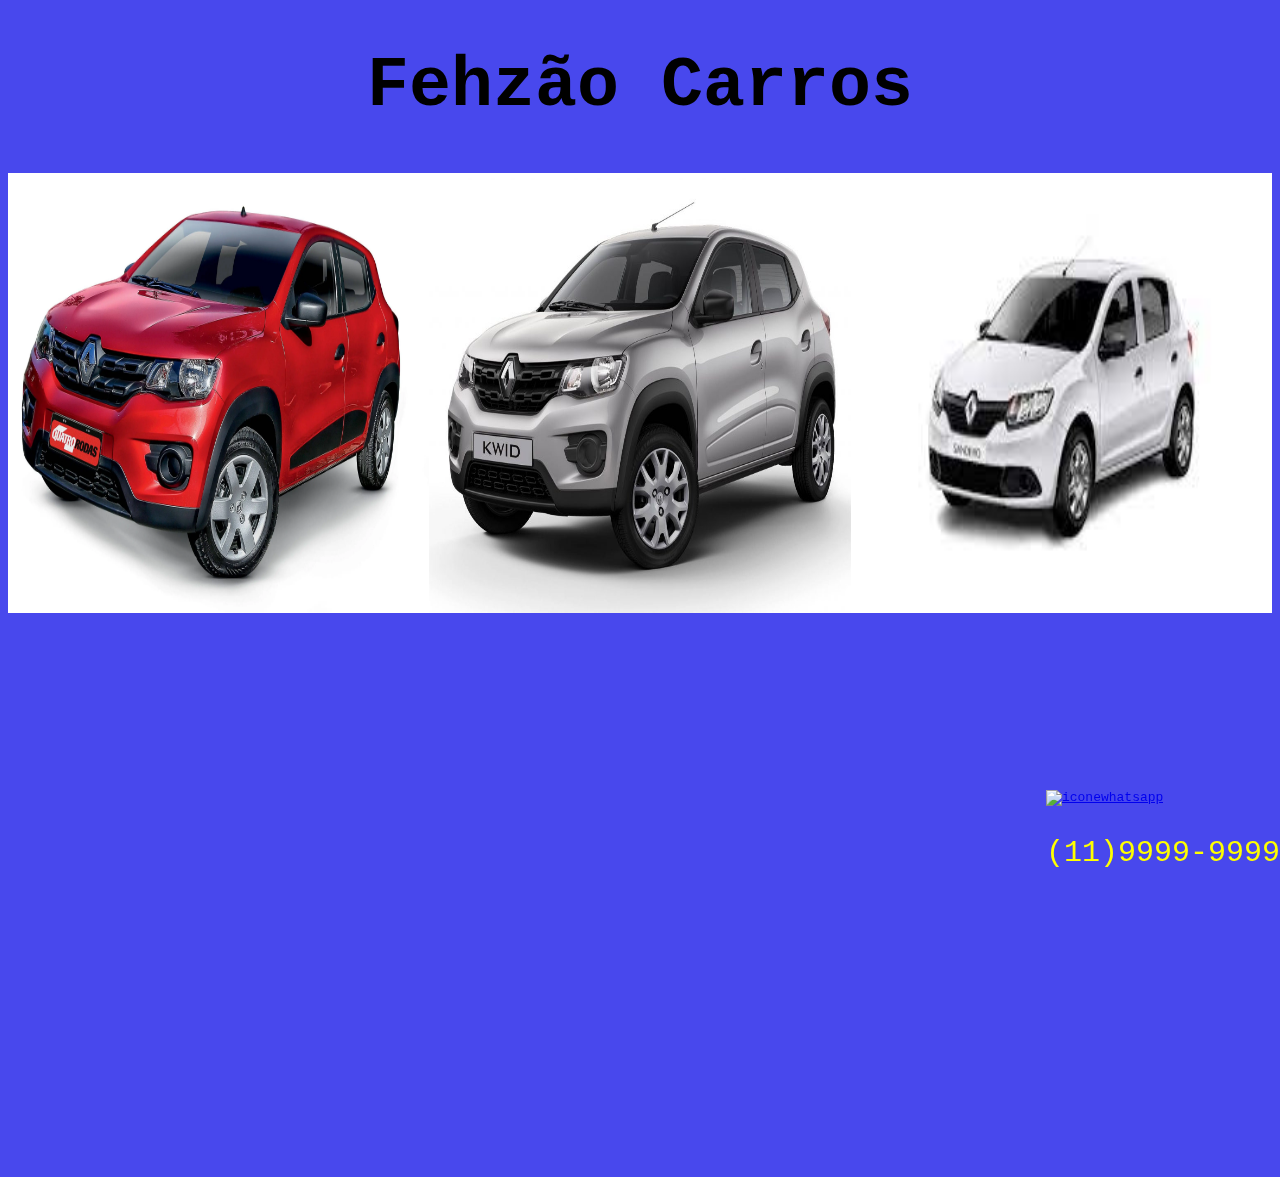
==== teste0001/index.html @ c29b260f "criei  a pagina carros" ====
<!DOCTYPE html>
<html lang="pt-br">
<head>
  <meta charset="UTF-8">
  <meta name="viewport" content="width=device-width, initial-scale=1.0">
  <title>Agencia de Carros</title>
  <link rel="stylesheet" href=" estilos/style.css" media="all">
  <link rel="stylesheet" href="estilos/retrato.css" media="screen and (orientation: portrait)">
  <link rel="stylesheet" href="estilos/paisagem.css" media="screen and (orientation: landscape)">
</head>
<body>
  <h1>Fehzão Carros</h1>
  <div class="imagens">
    <img src="../teste0001/imagem/carro.jpg" alt="carro1">
    <img src="../teste0001/imagem/carro2.jpg" alt="carro2">
    <img src="../teste0001/imagem/carro3.jpg" alt="carro3">
  </div>

  <div class="mapa">
    <iframe src="https://www.google.com/maps/embed?pb=!1m18!1m12!1m3!1d3657.664268959824!2d-46.3535317284754!3d-23.544574714123552!2m3!1f0!2f0!3f0!3m2!1i1024!2i768!4f13.1!3m3!1m2!1s0x94ce7ab8a49538af%3A0x9736bc43852a9d9f!2sR.%20guariba%2C%20110%20-%20Jardim%20Debora%2C%20Po%C3%A1%20-%20SP%2C%2008566-530!5e0!3m2!1spt-BR!2sbr!4v1690410543713!5m2!1spt-BR!2sbr" width="600" height="450" style="border:0;" allowfullscreen="" loading="lazy" referrerpolicy="no-referrer-when-downgrade">mapa</iframe>
  </div>
   
  <div class="contato">
    <a href="/">
      <img src="../imagem/whatsapp.png" alt="iconewhatsapp">
    </a>
    <p>(11)9999-9999</p>
  </div>

  
</body>
</html>
---- teste0001/estilos/style.css ----
@charset "UTF-8";

/* Aparelho todo os tipos */

body {
  background-color: rgb(72, 72, 237);
  font-family: monospace;
}

h1 {
  font-size: 70px;
  text-align: center;

  
}

.imagens > img {
  width: 33.33%;
  height: 440px;
}

.imagens {
  display: flex;
  width: 100%;
  height: 100%;
}

.mapa {
  margin-top: 100px;
  /* display: flex;
  justify-content: center; */
}

.contato { 
position: fixed;
right: 0;
bottom: 0;
}

p {
  color: yellow;
  text-align: center;
  font-size: 30px;
}
---- teste0001/estilos/retrato.css ----
@charset "UTF-8";

/* Aparelho deitado (landscape) */
---- teste0001/estilos/paisagem.css ----
@charset "UTF-8";

/* Aparelho deitado (landscape) */
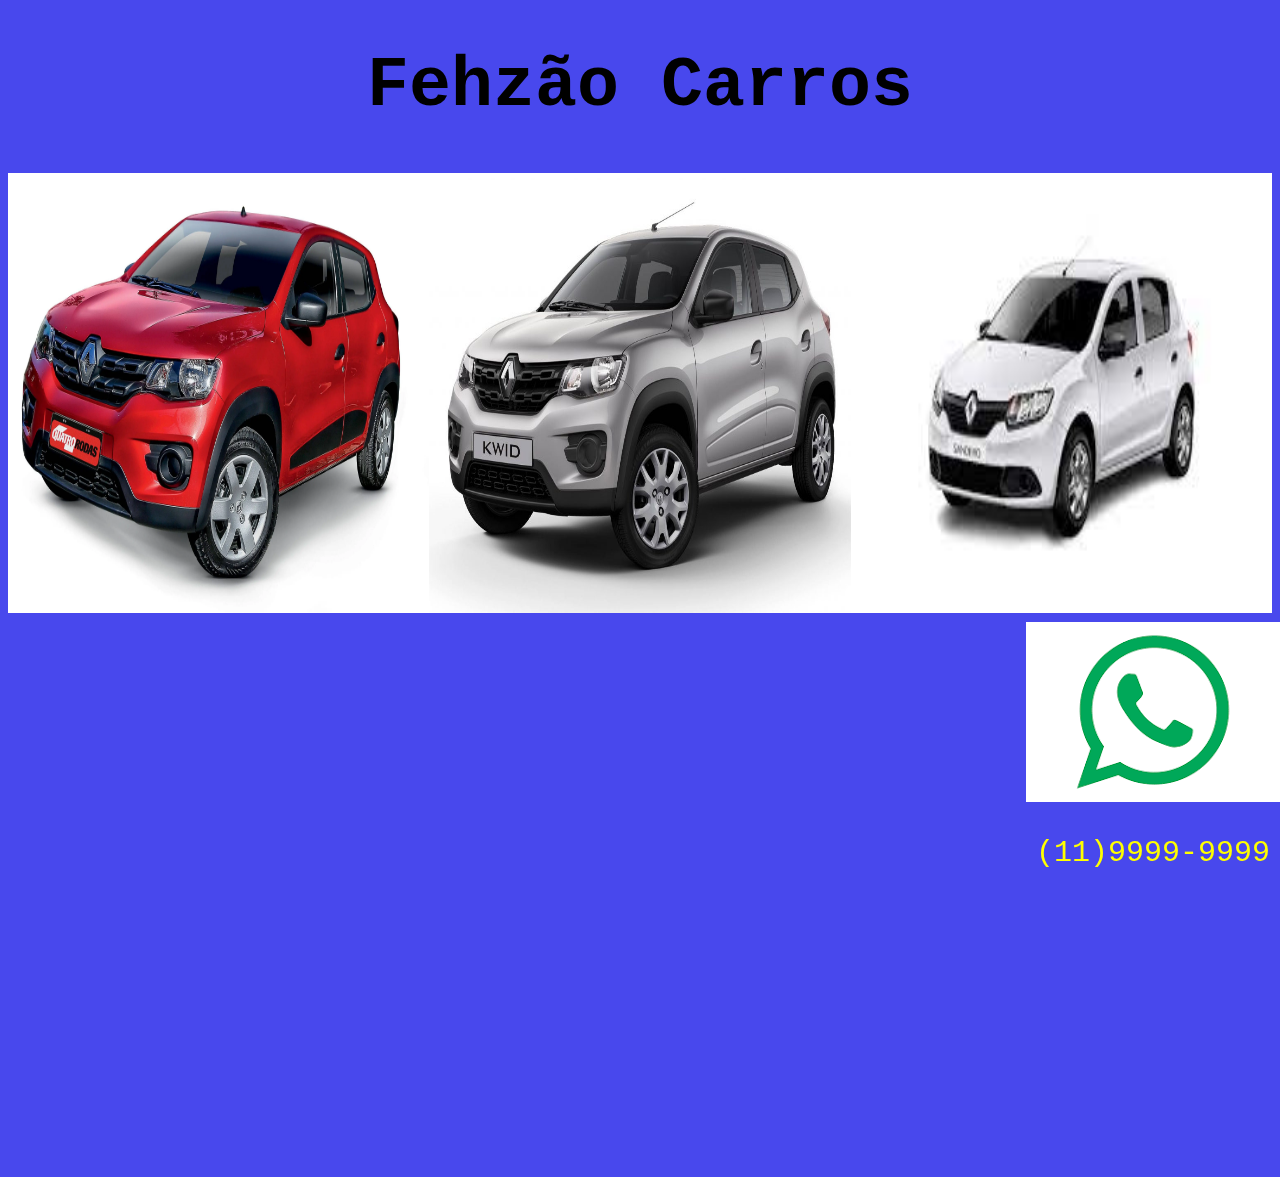
==== commit 0d3c99be: "atualizei a pagina carros" ====
--- a/teste0001/index.html
+++ b/teste0001/index.html
@@ -22,7 +22,7 @@
    
   <div class="contato">
     <a href="/">
-      <img src="../imagem/whatsapp.png" alt="iconewhatsapp">
+      <img src="../teste0001/imagem/whatsapp.png" alt="iconewhatsapp">
     </a>
     <p>(11)9999-9999</p>
   </div>
--- a/teste0001/estilos/retrato.css
+++ b/teste0001/estilos/retrato.css
@@ -1,3 +1,8 @@
 @charset "UTF-8";
 
-/* Aparelho deitado (landscape) */+/* Aparelho deitado (landscape) */
+
+body {
+  background-image: url("../teste0001/imagem/carro.jpg"), url("../teste0001/imagem/carro2.jpg"), url("../teste0001/imagem/carro3.jpg");
+  background-position: center bottom;
+ }--- a/teste0001/estilos/paisagem.css
+++ b/teste0001/estilos/paisagem.css
@@ -1,3 +1,8 @@
 @charset "UTF-8";
 
 /* Aparelho deitado (landscape) */
+
+body {
+  background-image: url("../teste0001/imagem/carro.jpg"), url("../teste0001/imagem/carro2.jpg"), url("../teste0001/imagem/carro3.jpg");
+  background-position: center bottom;
+ }
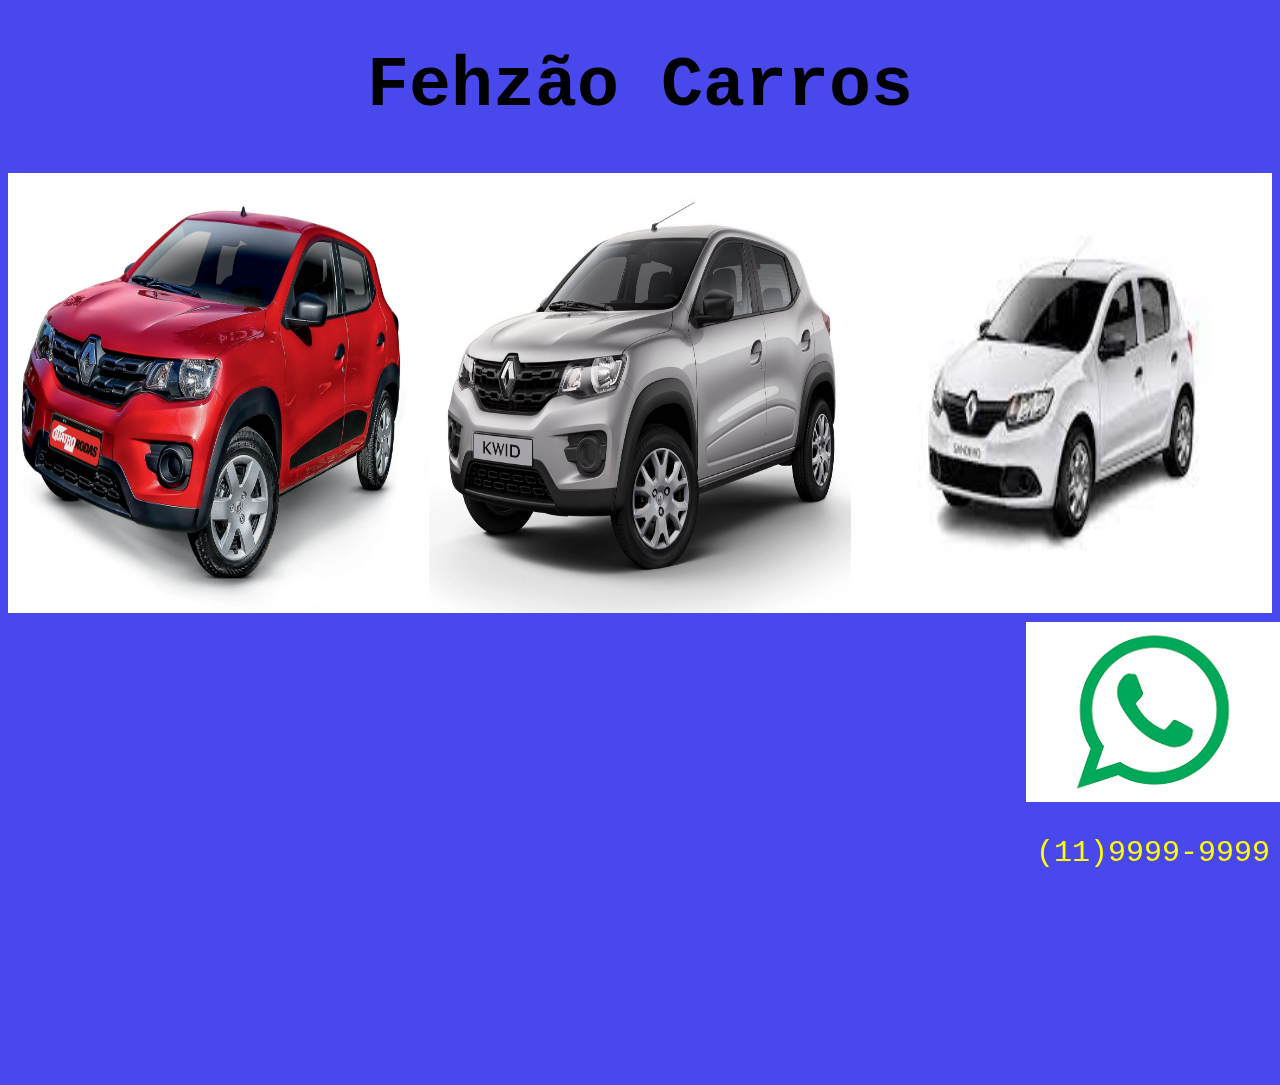
==== commit 7fb68b7c: "cri" ====
--- a/teste0001/index.html
+++ b/teste0001/index.html
@@ -1,5 +1,6 @@
 <!DOCTYPE html>
 <html lang="pt-br">
+
 <head>
   <meta charset="UTF-8">
   <meta name="viewport" content="width=device-width, initial-scale=1.0">
@@ -8,6 +9,7 @@
   <link rel="stylesheet" href="estilos/retrato.css" media="screen and (orientation: portrait)">
   <link rel="stylesheet" href="estilos/paisagem.css" media="screen and (orientation: landscape)">
 </head>
+
 <body>
   <h1>Fehzão Carros</h1>
   <div class="imagens">
@@ -17,9 +19,12 @@
   </div>
 
   <div class="mapa">
-    <iframe src="https://www.google.com/maps/embed?pb=!1m18!1m12!1m3!1d3657.664268959824!2d-46.3535317284754!3d-23.544574714123552!2m3!1f0!2f0!3f0!3m2!1i1024!2i768!4f13.1!3m3!1m2!1s0x94ce7ab8a49538af%3A0x9736bc43852a9d9f!2sR.%20guariba%2C%20110%20-%20Jardim%20Debora%2C%20Po%C3%A1%20-%20SP%2C%2008566-530!5e0!3m2!1spt-BR!2sbr!4v1690410543713!5m2!1spt-BR!2sbr" width="600" height="450" style="border:0;" allowfullscreen="" loading="lazy" referrerpolicy="no-referrer-when-downgrade">mapa</iframe>
+    <iframe
+      src="https://www.google.com/maps/embed?pb=!1m18!1m12!1m3!1d3657.664268959824!2d-46.3535317284754!3d-23.544574714123552!2m3!1f0!2f0!3f0!3m2!1i1024!2i768!4f13.1!3m3!1m2!1s0x94ce7ab8a49538af%3A0x9736bc43852a9d9f!2sR.%20guariba%2C%20110%20-%20Jardim%20Debora%2C%20Po%C3%A1%20-%20SP%2C%2008566-530!5e0!3m2!1spt-BR!2sbr!4v1690410543713!5m2!1spt-BR!2sbr"
+      width="600" height="450" style="border:0;" allowfullscreen="" loading="lazy"
+      referrerpolicy="no-referrer-when-downgrade">mapa</iframe>
   </div>
-   
+
   <div class="contato">
     <a href="/">
       <img src="../teste0001/imagem/whatsapp.png" alt="iconewhatsapp">
@@ -27,6 +32,7 @@
     <p>(11)9999-9999</p>
   </div>
 
-  
+
 </body>
+
 </html>--- a/teste0001/estilos/style.css
+++ b/teste0001/estilos/style.css
@@ -5,30 +5,30 @@
 body {
   background-color: rgb(72, 72, 237);
   font-family: monospace;
+  min-height: fit-content;
 }
 
 h1 {
   font-size: 70px;
   text-align: center;
-
-  
 }
 
 .imagens > img {
   width: 33.33%;
   height: 440px;
+  margin: 0;
 }
 
 .imagens {
   display: flex;
   width: 100%;
-  height: 100%;
 }
 
 .mapa {
   margin-top: 100px;
   /* display: flex;
   justify-content: center; */
+  margin: 8px;
 }
 
 .contato { 
--- a/teste0001/estilos/retrato.css
+++ b/teste0001/estilos/retrato.css
@@ -2,7 +2,7 @@
 
 /* Aparelho deitado (landscape) */
 
-body {
+/* body {
   background-image: url("../teste0001/imagem/carro.jpg"), url("../teste0001/imagem/carro2.jpg"), url("../teste0001/imagem/carro3.jpg");
   background-position: center bottom;
- }+ } */--- a/teste0001/estilos/paisagem.css
+++ b/teste0001/estilos/paisagem.css
@@ -2,7 +2,7 @@
 
 /* Aparelho deitado (landscape) */
 
-body {
+/* body {
   background-image: url("../teste0001/imagem/carro.jpg"), url("../teste0001/imagem/carro2.jpg"), url("../teste0001/imagem/carro3.jpg");
   background-position: center bottom;
- }
+ } */
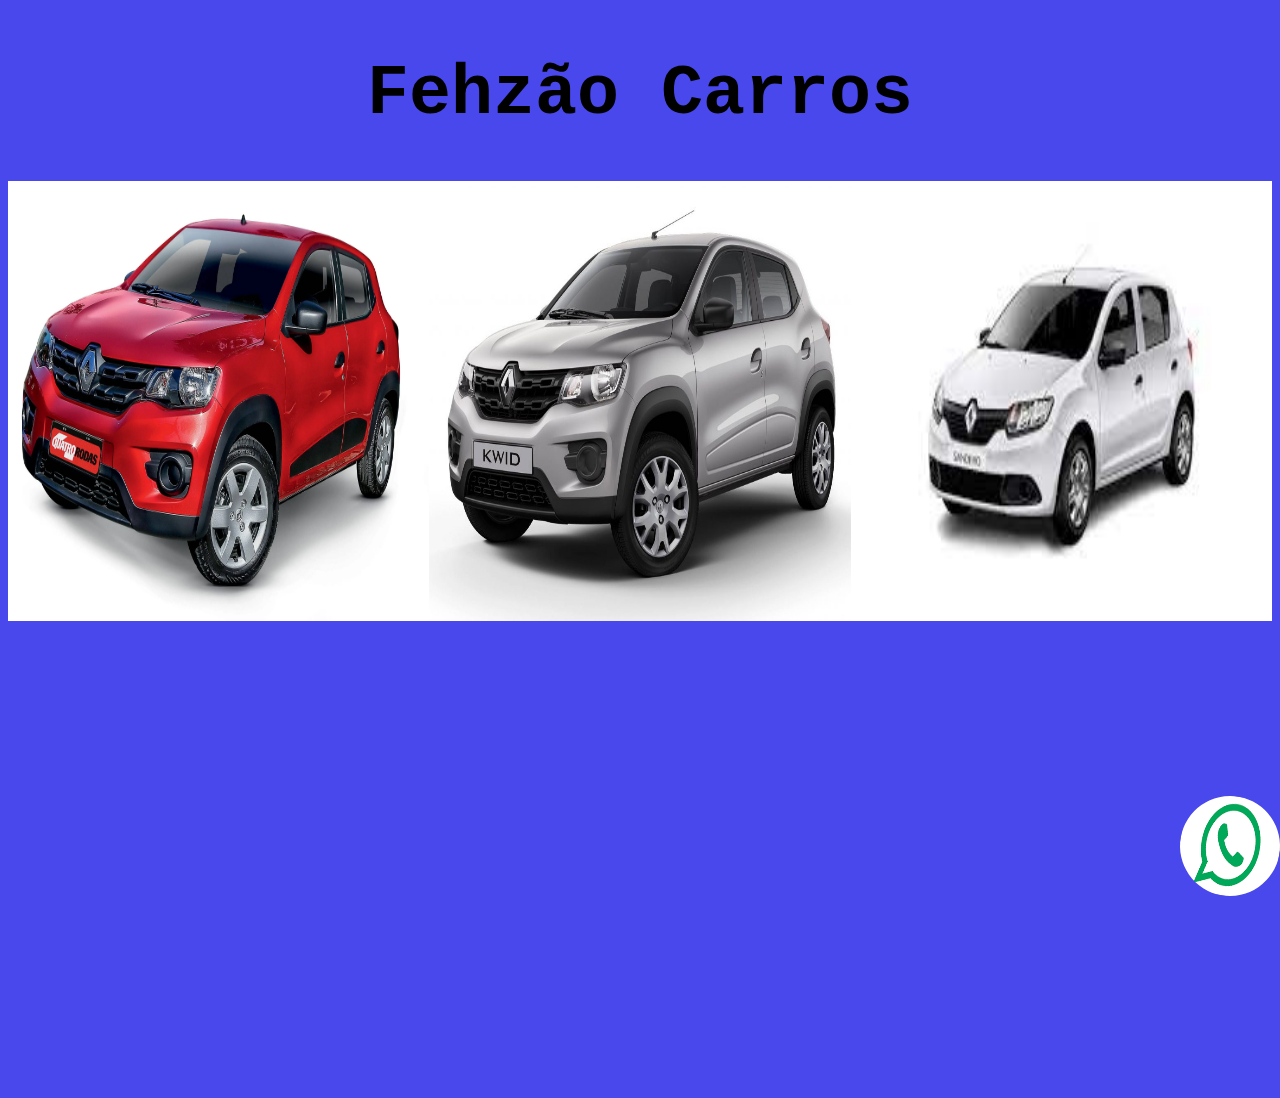
==== commit 2844b817: "atualize a pagina responsiva" ====
--- a/teste0001/index.html
+++ b/teste0001/index.html
@@ -29,7 +29,7 @@
     <a href="/">
       <img src="../teste0001/imagem/whatsapp.png" alt="iconewhatsapp">
     </a>
-    <p>(11)9999-9999</p>
+    <!-- <p>(11)9999-9999</p> -->
   </div>
 
 
--- a/teste0001/estilos/style.css
+++ b/teste0001/estilos/style.css
@@ -6,6 +6,8 @@
   background-color: rgb(72, 72, 237);
   font-family: monospace;
   min-height: fit-content;
+  display: flex;
+  flex-direction: column;
 }
 
 h1 {
@@ -13,10 +15,17 @@
   text-align: center;
 }
 
-.imagens > img {
+.imagens>img {
   width: 33.33%;
   height: 440px;
   margin: 0;
+
+}
+
+@media screen and (max-width: 500px) {
+  .imagens>img {
+    width: 100%;
+  }
 }
 
 .imagens {
@@ -24,17 +33,58 @@
   width: 100%;
 }
 
+@media screen and (max-width: 500px) {
+  .imagens {
+    flex-direction: column;
+  }
+}
+
 .mapa {
   margin-top: 100px;
-  /* display: flex;
-  justify-content: center; */
+  display: flex;
+  justify-content: center;
   margin: 8px;
 }
 
-.contato { 
-position: fixed;
-right: 0;
-bottom: 0;
+@media screen and (max-width: 500px) {
+  /* .mapa {
+    width: 250px;
+  } */
+}
+
+.mapa>iframe {
+  width: 100%;
+}
+
+.contato {
+  position: fixed;
+  bottom: 0;
+  right: 0;
+  width: 100px;
+  border-radius: 50%;
+}
+
+.contato > a {
+  display: block;
+  width: 100%;
+  border-radius: 50%;
+}
+
+.contato > a > img {
+  width: 100px;
+  height: 100px;
+  border-radius: 50%;
+  transform: rotate(10deg);
+}
+
+@media screen and (max-width: 500px) {
+  .contato {
+    width: 60px;
+  }
+  .contato > a > img {
+    width: 60px;
+    height: 60px;
+  }
 }
 
 p {
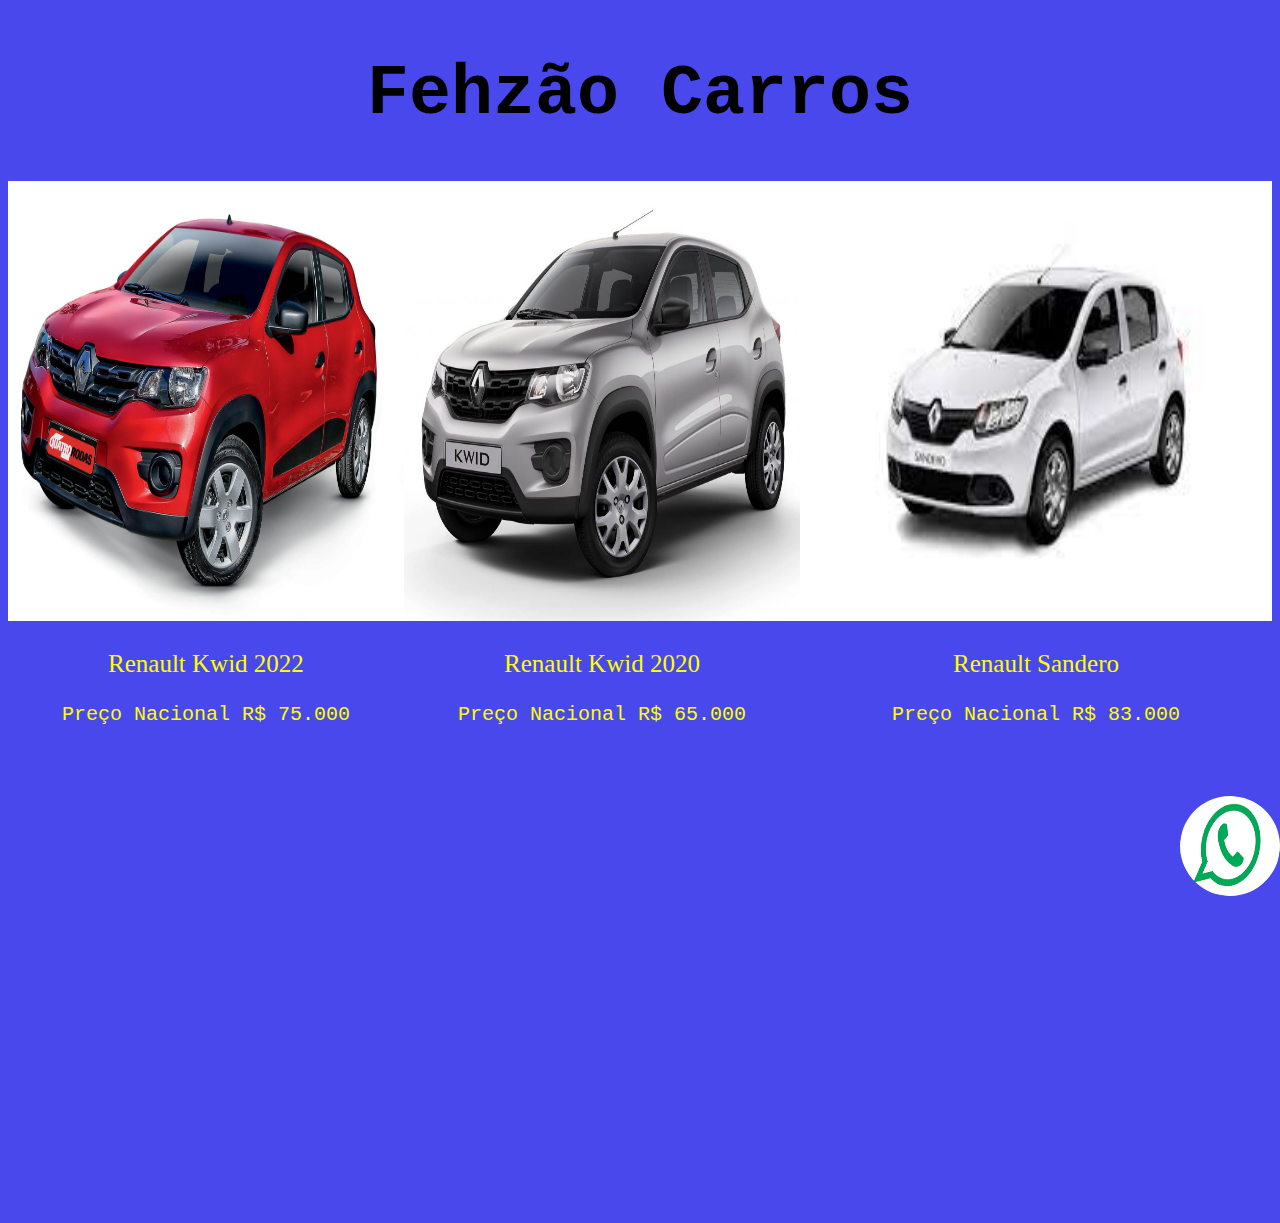
==== commit d823a69a: "atualize a pagina" ====
--- a/teste0001/index.html
+++ b/teste0001/index.html
@@ -13,9 +13,21 @@
 <body>
   <h1>Fehzão Carros</h1>
   <div class="imagens">
-    <img src="../teste0001/imagem/carro.jpg" alt="carro1">
-    <img src="../teste0001/imagem/carro2.jpg" alt="carro2">
-    <img src="../teste0001/imagem/carro3.jpg" alt="carro3">
+    <div class="carros">
+      <img src="../teste0001/imagem/carro.jpg" alt="carro1">
+      <p class="ano">Renault Kwid 2022</p>
+      <p class="preço">Preço Nacional R$ 75.000</p>
+    </div>
+    <div class="carros">
+      <img src="../teste0001/imagem/carro2.jpg" alt="carro2">
+      <p class="ano">Renault Kwid 2020</p>
+      <p class="preço">Preço Nacional R$ 65.000</p>
+    </div>
+    <div class="carros">
+      <img src="../teste0001/imagem/carro3.jpg" alt="carro3">
+      <p class="ano">Renault Sandero</p>
+      <p class="preço">Preço Nacional R$ 83.000</p>
+    </div>
   </div>
 
   <div class="mapa">
--- a/teste0001/estilos/style.css
+++ b/teste0001/estilos/style.css
@@ -15,18 +15,21 @@
   text-align: center;
 }
 
-.imagens>img {
-  width: 33.33%;
+.imagens>.carros>img {
+  width: 100%;
   height: 440px;
   margin: 0;
 
 }
 
-@media screen and (max-width: 500px) {
-  .imagens>img {
-    width: 100%;
-  }
+.imagens>.carros>img:hover {
+ 
+  transform: scale(1.05);
+  border-radius: 4px;
+  transition: transform 0.5s;
+
 }
+
 
 .imagens {
   display: flex;
@@ -37,6 +40,21 @@
   .imagens {
     flex-direction: column;
   }
+}
+
+.ano {
+  font-family: initial;
+  font-size: 25px;
+}
+
+.ano:hover, .preço:hover {
+  font-size: 30px;
+  transition: fonte-size 0.5s;
+}
+
+.preço {
+  font-family:monospace;
+  font-size: 20px;
 }
 
 .mapa {
@@ -64,13 +82,13 @@
   border-radius: 50%;
 }
 
-.contato > a {
+.contato>a {
   display: block;
   width: 100%;
   border-radius: 50%;
 }
 
-.contato > a > img {
+.contato>a>img {
   width: 100px;
   height: 100px;
   border-radius: 50%;
@@ -81,7 +99,8 @@
   .contato {
     width: 60px;
   }
-  .contato > a > img {
+
+  .contato>a>img {
     width: 60px;
     height: 60px;
   }
